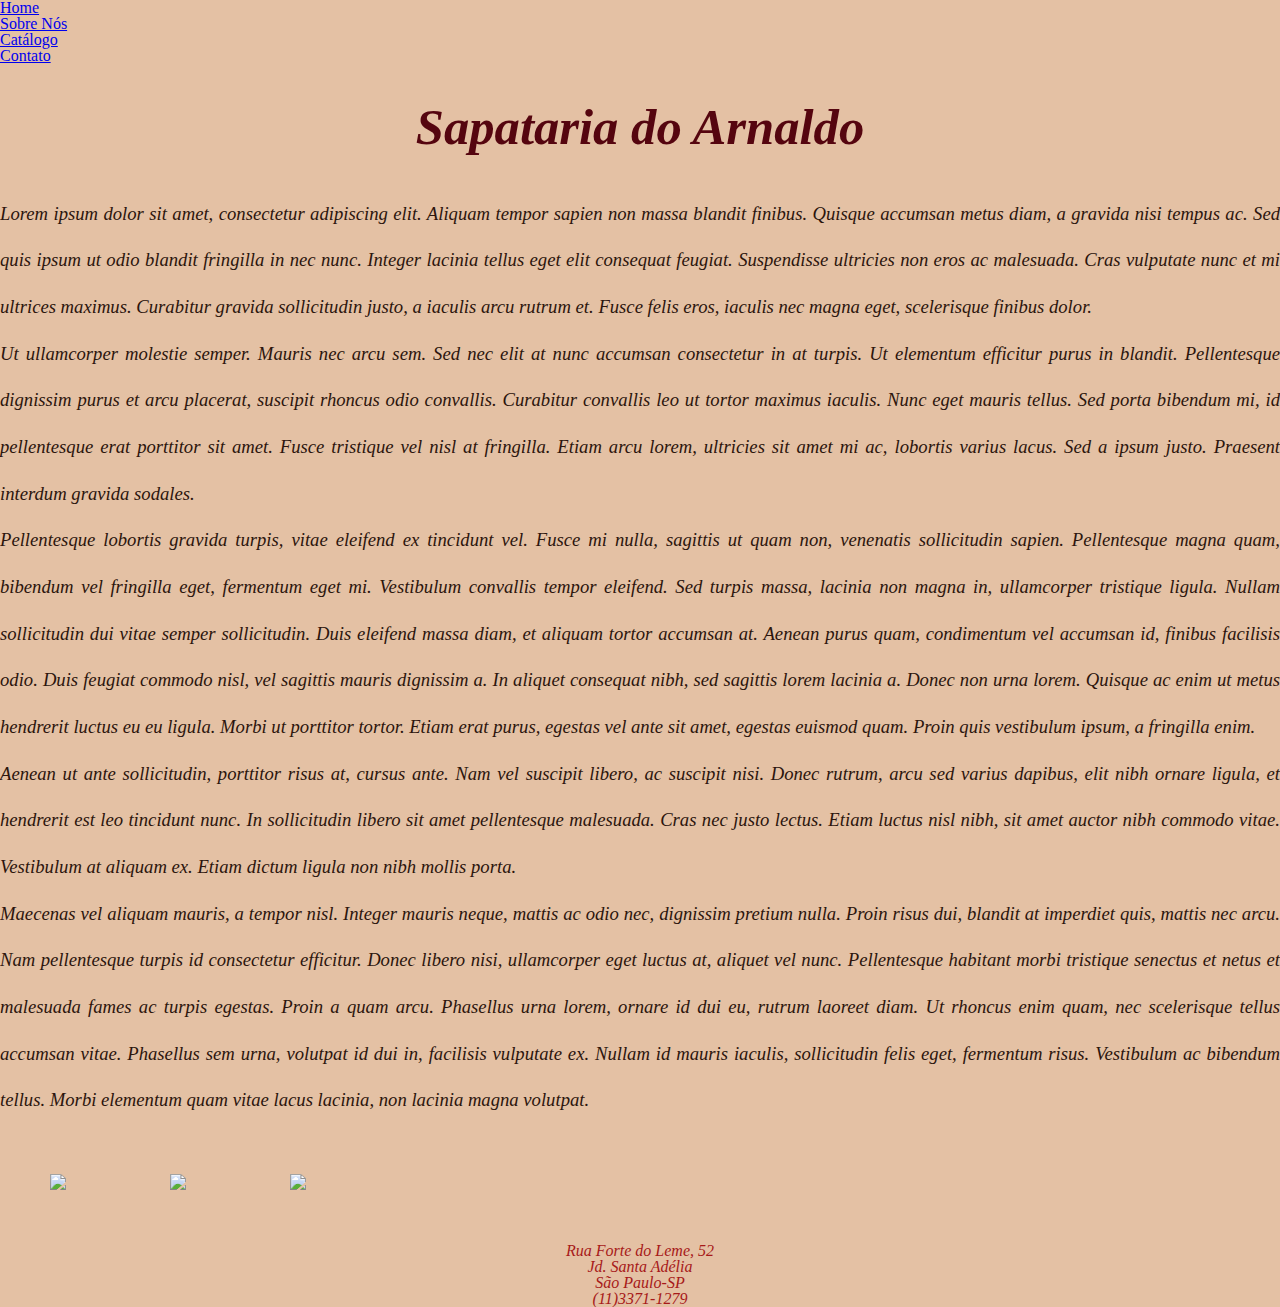
==== index.html @ 986ecbec "alterações-catalogo" ====
<!DOCTYPE html>
<html lang="pt-br">
<head>
    <meta charset="UTF-8">
    <meta http-equiv="X-UA-Compatible" content="IE=edge">
    <meta name="viewport" content="width=device-width, initial-scale=1.0">
    <title>Sapataria do Arnaldo</title>
    <link rel="stylesheet" href="reset.css">
    <link rel="stylesheet" href="style.css">
</head>
<body>
    <nav>
        <ul>
            <li><a href="index.html">Home</a></li>
            <li><a href="sobre.html">Sobre Nós</a></li>
            <li><a href="catalogo.html">Catálogo</a></li>
            <li><a href="contato.html">Contato</a></li>
        </ul>
    </nav>
    <article>
        
        <h1 class="titulo-pagina">Sapataria do Arnaldo</h1>

    <p class="corpo-artigo">Lorem ipsum dolor sit amet, consectetur adipiscing elit. Aliquam tempor sapien non massa blandit finibus. Quisque accumsan metus diam, a gravida nisi tempus ac. Sed quis ipsum ut odio blandit fringilla in nec nunc. Integer lacinia tellus eget elit consequat feugiat. Suspendisse ultricies non eros ac malesuada. Cras vulputate nunc et mi ultrices maximus. Curabitur gravida sollicitudin justo, a iaculis arcu rutrum et. Fusce felis eros, iaculis nec magna eget, scelerisque finibus dolor.</p>
    <p class="corpo-artigo">Ut ullamcorper molestie semper. Mauris nec arcu sem. Sed nec elit at nunc accumsan consectetur in at turpis. Ut elementum efficitur purus in blandit. Pellentesque dignissim purus et arcu placerat, suscipit rhoncus odio convallis. Curabitur convallis leo ut tortor maximus iaculis. Nunc eget mauris tellus. Sed porta bibendum mi, id pellentesque erat porttitor sit amet. Fusce tristique vel nisl at fringilla. Etiam arcu lorem, ultricies sit amet mi ac, lobortis varius lacus. Sed a ipsum justo. Praesent interdum gravida sodales.</p>
    <p class="corpo-artigo">Pellentesque lobortis gravida turpis, vitae eleifend ex tincidunt vel. Fusce mi nulla, sagittis ut quam non, venenatis sollicitudin sapien. Pellentesque magna quam, bibendum vel fringilla eget, fermentum eget mi. Vestibulum convallis tempor eleifend. Sed turpis massa, lacinia non magna in, ullamcorper tristique ligula. Nullam sollicitudin dui vitae semper sollicitudin. Duis eleifend massa diam, et aliquam tortor accumsan at. Aenean purus quam, condimentum vel accumsan id, finibus facilisis odio. Duis feugiat commodo nisl, vel sagittis mauris dignissim a. In aliquet consequat nibh, sed sagittis lorem lacinia a. Donec non urna lorem. Quisque ac enim ut metus hendrerit luctus eu eu ligula. Morbi ut porttitor tortor. Etiam erat purus, egestas vel ante sit amet, egestas euismod quam. Proin quis vestibulum ipsum, a fringilla enim.</p>
    <p class="corpo-artigo"> Aenean ut ante sollicitudin, porttitor risus at, cursus ante. Nam vel suscipit libero, ac suscipit nisi. Donec rutrum, arcu sed varius dapibus, elit nibh ornare ligula, et hendrerit est leo tincidunt nunc. In sollicitudin libero sit amet pellentesque malesuada. Cras nec justo lectus. Etiam luctus nisl nibh, sit amet auctor nibh commodo vitae. Vestibulum at aliquam ex. Etiam dictum ligula non nibh mollis porta.</p>
    <p class="corpo-artigo">Maecenas vel aliquam mauris, a tempor nisl. Integer mauris neque, mattis ac odio nec, dignissim pretium nulla. Proin risus dui, blandit at imperdiet quis, mattis nec arcu. Nam pellentesque turpis id consectetur efficitur. Donec libero nisi, ullamcorper eget luctus at, aliquet vel nunc. Pellentesque habitant morbi tristique senectus et netus et malesuada fames ac turpis egestas. Proin a quam arcu. Phasellus urna lorem, ornare id dui eu, rutrum laoreet diam. Ut rhoncus enim quam, nec scelerisque tellus accumsan vitae. Phasellus sem urna, volutpat id dui in, facilisis vulputate ex. Nullam id mauris iaculis, sollicitudin felis eget, fermentum risus. Vestibulum ac bibendum tellus. Morbi elementum quam vitae lacus lacinia, non lacinia magna volutpat.</p>

    <img class="imagem-produto"src="https://i0.wp.com/www.vozdoplanalto.com.br/wp-content/uploads/2016/10/bolsa.jpg?fit=500%2C334&ssl=1">
    <img class="imagem-produto"src="https://vivariomarrecife.com.br/wp-content/uploads/2021/04/2-10.png">
    <img class="imagem-produto"src="https://encrypted-tbn0.gstatic.com/images?q=tbn:ANd9GcQUDZIUDouEfXvDM8JAQj4WjX6OkJN0FP5HhA&usqp=CAU">
    </article>


    <footer>
        <address class="endereco">
            <p> Rua Forte do Leme, 52</p>
            <p> Jd. Santa Adélia</p>
            <p>São Paulo-SP</p>
            <p> (11)3371-1279</p>
        </address>

    </footer>
    
    
</body>
</html>
---- style.css ----
body{
    background-color: #e4c1a4;
}

.titulo-pagina{
    color: rgb(85, 5, 15);
    font-size: 38pt;
    font-weight: bolder;
    font-style: italic;
    text-align: center;
    line-height: 2.5;
}
.subtitulo-pagina{
    color: rgb(85, 5, 15);
    font-size: 34pt;
    font-weight: bolder;
    font-style: normal;
    text-align: justify;
    line-height: 2.5;

}
.corpo-artigo{
    color: rgb(44, 21, 13);
    font-style: oblique;
    font-size: 14pt;
    text-align: justify;
    line-height: 2.5;
}
.endereco{
    color: rgb(167, 25, 25);
   text-align: center;
   font-style: italic;

}
.imagem-produto{
    width: 100;
    height: auto;
    padding: 50px;
}
.banner-header{
    width: 100%;
    height: 200px;
    object-fit: cover;
    object-position: 0 75%;
}

.produtos-sapatos img{
    width: 20%;
    height: 300px;
   
}

.produtos-bolsas img{
    width: 20%;
    height: 300px;
}

.produtos-sapatos h1{
color:rgb(48, 23, 5);
text-align: justify;
font-size: 28pt;
line-height: 1.5;
background-color: rgb(155, 51, 13);
font-weight: bolder;

}
.produtos-bolsas h1{
color: rgb(48, 23, 5);
text-align: justify;
font-size: 28pt;
line-height: 1.5;
background-color: rgb(155, 51, 13);
font-weight: bolder;

}
.menu-navegacao ul{
    display: flex;
    justify-content: start;
}
.menu-navegacao li {
padding: 20px;
}
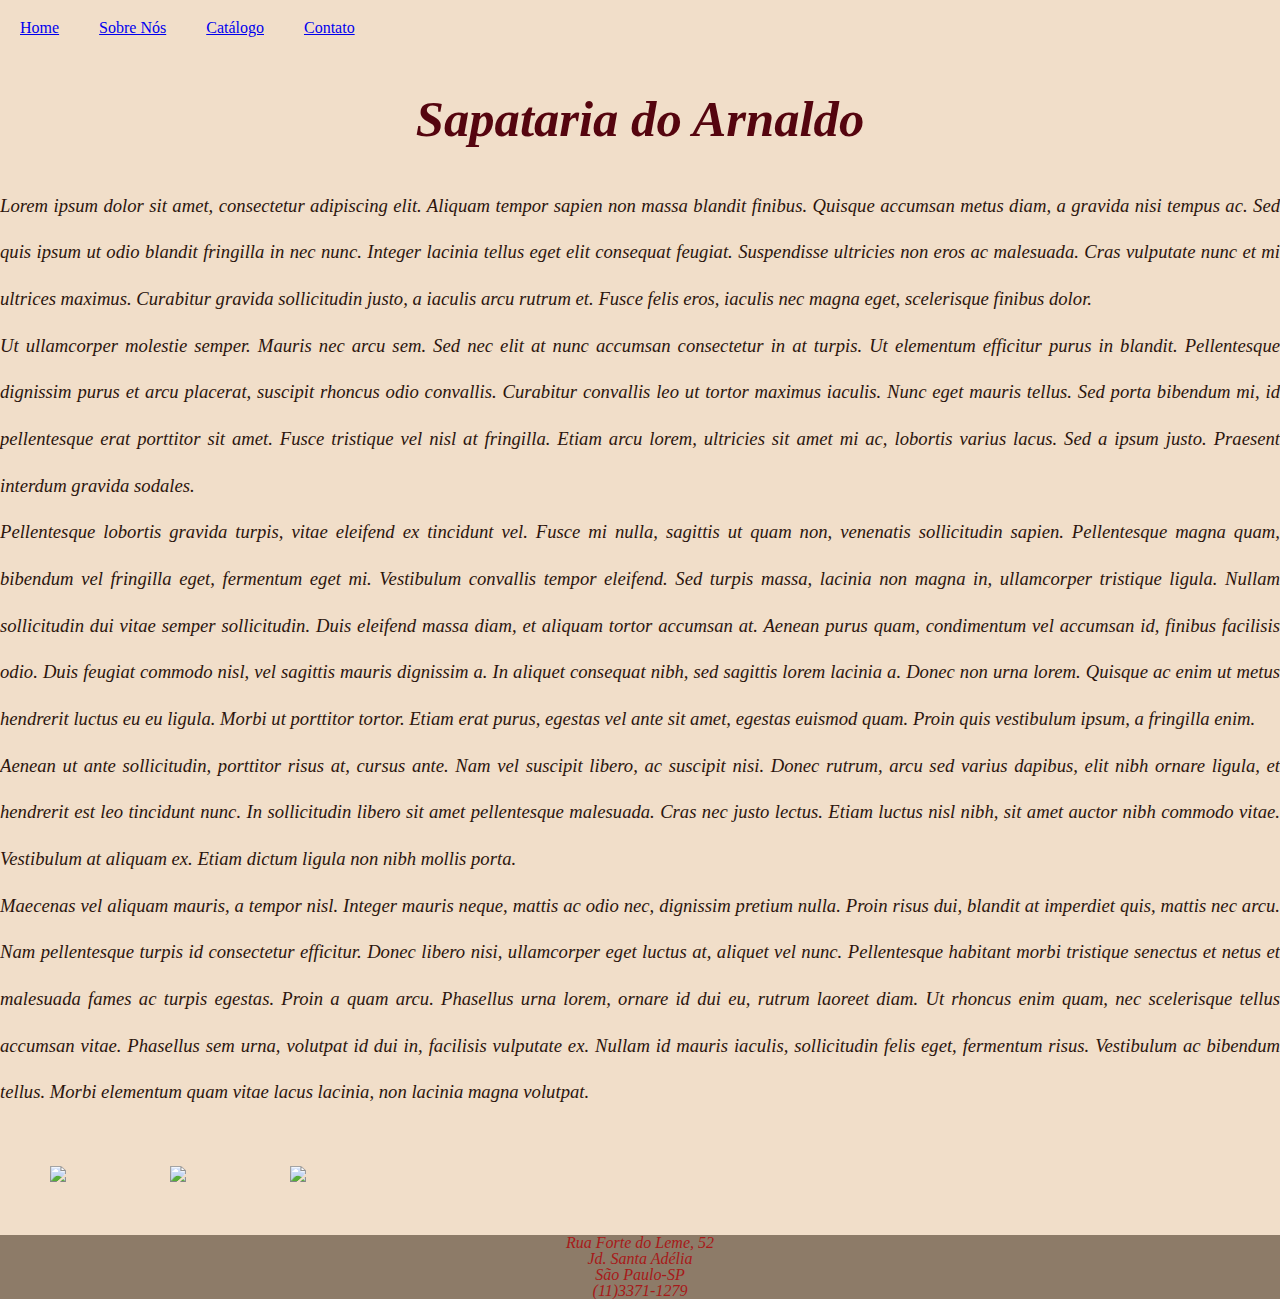
==== commit 7a8d3271: "alteração de cores nas páginas." ====
--- a/index.html
+++ b/index.html
@@ -4,17 +4,21 @@
     <meta charset="UTF-8">
     <meta http-equiv="X-UA-Compatible" content="IE=edge">
     <meta name="viewport" content="width=device-width, initial-scale=1.0">
+    <meta name="description" content="A Sapataria do Arnaldo é referência no mercado em conserto de bolsas, sapatos e artigos em couro legítimo, além de proporcionar aos clientes um atendimento personalizado.">
+    <meta name="author" content="Mayara Procopio">
     <title>Sapataria do Arnaldo</title>
-    <link rel="stylesheet" href="reset.css">
-    <link rel="stylesheet" href="style.css">
+    <link rel="stylesheet" href="css/reset.css">
+    <link rel="stylesheet" href="css/style.css">
 </head>
 <body>
-    <nav>
+    <nav class="menu-navegacao">
         <ul>
             <li><a href="index.html">Home</a></li>
             <li><a href="sobre.html">Sobre Nós</a></li>
             <li><a href="catalogo.html">Catálogo</a></li>
             <li><a href="contato.html">Contato</a></li>
+
+            
         </ul>
     </nav>
     <article>
@@ -33,7 +37,7 @@
     </article>
 
 
-    <footer>
+    <footer class="rodape">
         <address class="endereco">
             <p> Rua Forte do Leme, 52</p>
             <p> Jd. Santa Adélia</p>
--- a/css/style.css
+++ b/css/style.css
@@ -0,0 +1,91 @@
+body{
+    background-color: #F1DEC9;
+}
+
+.titulo-pagina{
+    color: rgb(85, 5, 15);
+    font-size: 38pt;
+    font-weight: bolder;
+    font-style: italic;
+    text-align: center;
+    line-height: 2.5;
+}
+.subtitulo-pagina{
+    color: rgb(85, 5, 15);
+    font-size: 34pt;
+    font-weight: bolder;
+    font-style: normal;
+    text-align: justify;
+    line-height: 2.5;
+
+}
+.corpo-artigo{
+    color: rgb(44, 21, 13);
+    font-style: oblique;
+    font-size: 14pt;
+    text-align: justify;
+    line-height: 2.5;
+}
+.endereco{
+    color: rgb(167, 25, 25);
+   text-align: center;
+   font-style: italic;
+
+}
+.imagem-produto{
+    width: 100;
+    height: auto;
+    padding: 50px;
+}
+.banner-header{
+    width: 100%;
+    height: 200px;
+    object-fit: cover;
+    object-position: 0 75%;
+}
+
+/*produtos*/
+.produtos-sapatos img{
+    width: 20%;
+    height: 300px;
+  
+}
+
+.produtos-bolsas img{
+    width: 20%;
+    height: 300px;
+}
+
+.produtos-sapatos h1{
+color:rgb(48, 23, 5);
+text-align: justify;
+font-size: 28pt;
+line-height: 1.5;
+background-color: #C8B6A6;
+font-weight: bolder;
+
+}
+.produtos-bolsas h1{
+color: rgb(48, 23, 5);
+text-align: justify;
+font-size: 28pt;
+line-height: 1.5;
+background-color: #C8B6A6;
+font-weight: bolder;
+
+}
+
+
+/*menu de navegação*/
+.menu-navegacao ul{
+    display: flex;
+    justify-content: start;
+}
+.menu-navegacao li {
+padding: 20px;
+}
+
+/*rodapé*/
+.rodape{
+    background-color: #8D7B68;
+}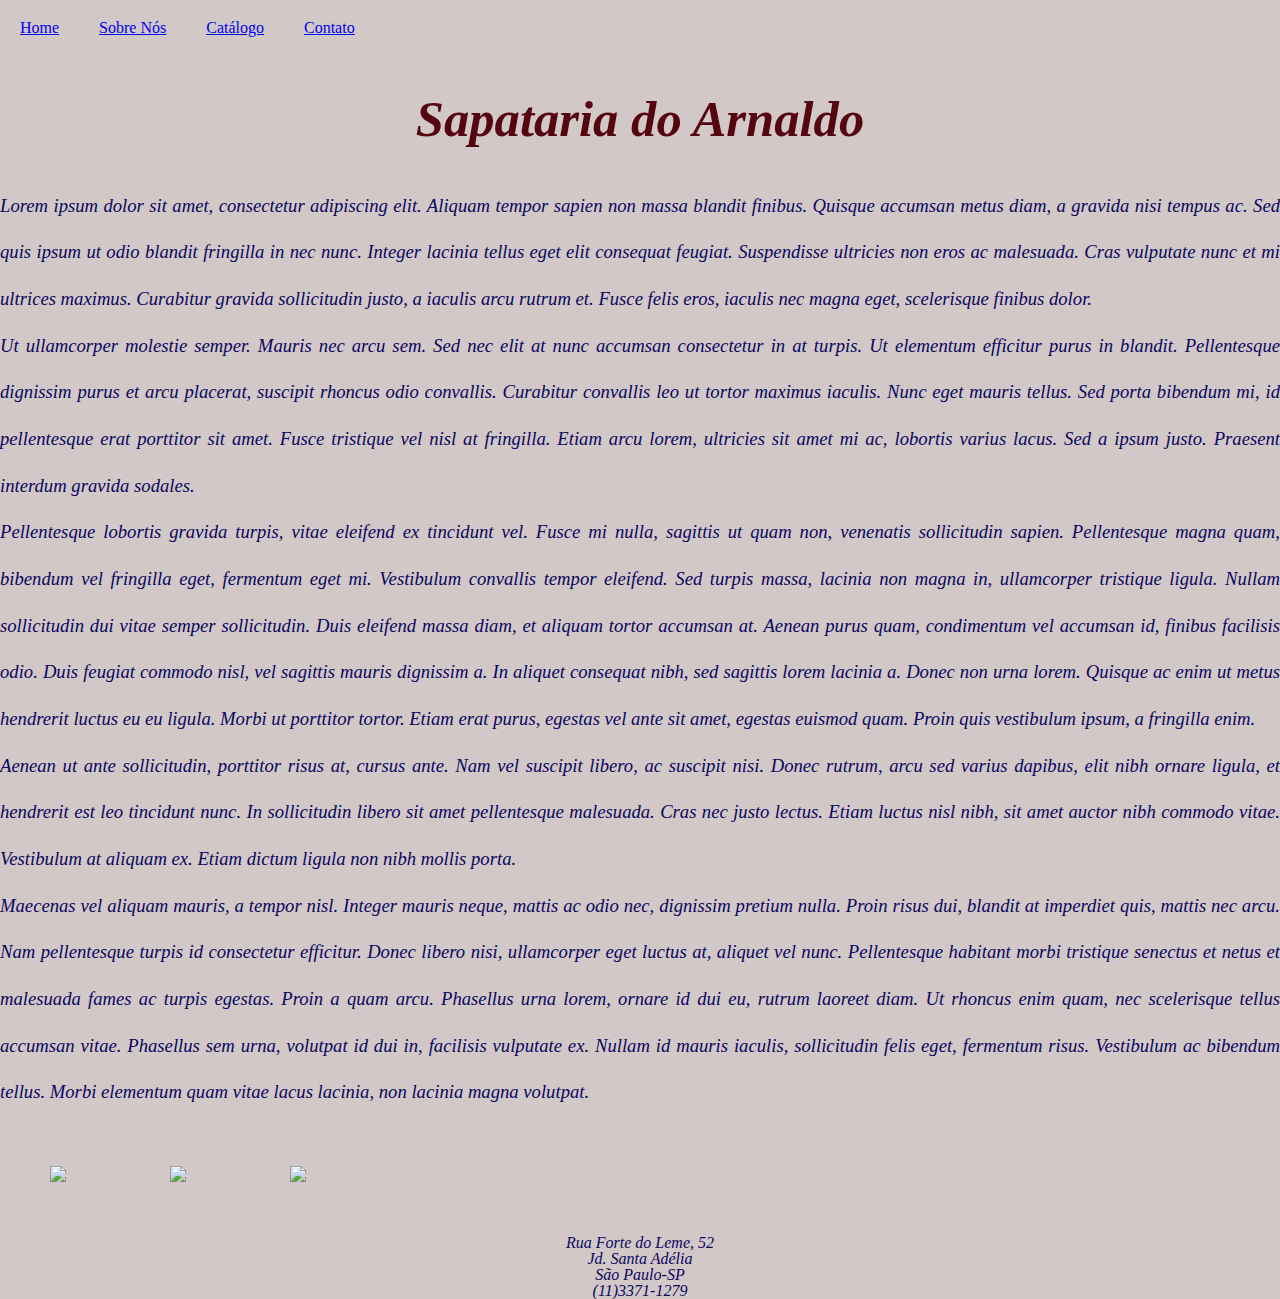
==== commit fde273f1: "alteração variaveis color" ====
--- a/index.html
+++ b/index.html
@@ -7,11 +7,11 @@
     <meta name="description" content="A Sapataria do Arnaldo é referência no mercado em conserto de bolsas, sapatos e artigos em couro legítimo, além de proporcionar aos clientes um atendimento personalizado.">
     <meta name="author" content="Mayara Procopio">
     <title>Sapataria do Arnaldo</title>
-    <link rel="stylesheet" href="css/reset.css">
-    <link rel="stylesheet" href="css/style.css">
+    <link rel="stylesheet" href="./css/reset.css">
+    <link rel="stylesheet" href="./css/style.css">
 </head>
 <body>
-    <nav class="menu-navegacao">
+    <nav class="navber">
         <ul>
             <li><a href="index.html">Home</a></li>
             <li><a href="sobre.html">Sobre Nós</a></li>
@@ -23,22 +23,22 @@
     </nav>
     <article>
         
-        <h1 class="titulo-pagina">Sapataria do Arnaldo</h1>
+        <h1 class="title-page">Sapataria do Arnaldo</h1>
 
-    <p class="corpo-artigo">Lorem ipsum dolor sit amet, consectetur adipiscing elit. Aliquam tempor sapien non massa blandit finibus. Quisque accumsan metus diam, a gravida nisi tempus ac. Sed quis ipsum ut odio blandit fringilla in nec nunc. Integer lacinia tellus eget elit consequat feugiat. Suspendisse ultricies non eros ac malesuada. Cras vulputate nunc et mi ultrices maximus. Curabitur gravida sollicitudin justo, a iaculis arcu rutrum et. Fusce felis eros, iaculis nec magna eget, scelerisque finibus dolor.</p>
-    <p class="corpo-artigo">Ut ullamcorper molestie semper. Mauris nec arcu sem. Sed nec elit at nunc accumsan consectetur in at turpis. Ut elementum efficitur purus in blandit. Pellentesque dignissim purus et arcu placerat, suscipit rhoncus odio convallis. Curabitur convallis leo ut tortor maximus iaculis. Nunc eget mauris tellus. Sed porta bibendum mi, id pellentesque erat porttitor sit amet. Fusce tristique vel nisl at fringilla. Etiam arcu lorem, ultricies sit amet mi ac, lobortis varius lacus. Sed a ipsum justo. Praesent interdum gravida sodales.</p>
-    <p class="corpo-artigo">Pellentesque lobortis gravida turpis, vitae eleifend ex tincidunt vel. Fusce mi nulla, sagittis ut quam non, venenatis sollicitudin sapien. Pellentesque magna quam, bibendum vel fringilla eget, fermentum eget mi. Vestibulum convallis tempor eleifend. Sed turpis massa, lacinia non magna in, ullamcorper tristique ligula. Nullam sollicitudin dui vitae semper sollicitudin. Duis eleifend massa diam, et aliquam tortor accumsan at. Aenean purus quam, condimentum vel accumsan id, finibus facilisis odio. Duis feugiat commodo nisl, vel sagittis mauris dignissim a. In aliquet consequat nibh, sed sagittis lorem lacinia a. Donec non urna lorem. Quisque ac enim ut metus hendrerit luctus eu eu ligula. Morbi ut porttitor tortor. Etiam erat purus, egestas vel ante sit amet, egestas euismod quam. Proin quis vestibulum ipsum, a fringilla enim.</p>
-    <p class="corpo-artigo"> Aenean ut ante sollicitudin, porttitor risus at, cursus ante. Nam vel suscipit libero, ac suscipit nisi. Donec rutrum, arcu sed varius dapibus, elit nibh ornare ligula, et hendrerit est leo tincidunt nunc. In sollicitudin libero sit amet pellentesque malesuada. Cras nec justo lectus. Etiam luctus nisl nibh, sit amet auctor nibh commodo vitae. Vestibulum at aliquam ex. Etiam dictum ligula non nibh mollis porta.</p>
-    <p class="corpo-artigo">Maecenas vel aliquam mauris, a tempor nisl. Integer mauris neque, mattis ac odio nec, dignissim pretium nulla. Proin risus dui, blandit at imperdiet quis, mattis nec arcu. Nam pellentesque turpis id consectetur efficitur. Donec libero nisi, ullamcorper eget luctus at, aliquet vel nunc. Pellentesque habitant morbi tristique senectus et netus et malesuada fames ac turpis egestas. Proin a quam arcu. Phasellus urna lorem, ornare id dui eu, rutrum laoreet diam. Ut rhoncus enim quam, nec scelerisque tellus accumsan vitae. Phasellus sem urna, volutpat id dui in, facilisis vulputate ex. Nullam id mauris iaculis, sollicitudin felis eget, fermentum risus. Vestibulum ac bibendum tellus. Morbi elementum quam vitae lacus lacinia, non lacinia magna volutpat.</p>
+    <p class="body-article">Lorem ipsum dolor sit amet, consectetur adipiscing elit. Aliquam tempor sapien non massa blandit finibus. Quisque accumsan metus diam, a gravida nisi tempus ac. Sed quis ipsum ut odio blandit fringilla in nec nunc. Integer lacinia tellus eget elit consequat feugiat. Suspendisse ultricies non eros ac malesuada. Cras vulputate nunc et mi ultrices maximus. Curabitur gravida sollicitudin justo, a iaculis arcu rutrum et. Fusce felis eros, iaculis nec magna eget, scelerisque finibus dolor.</p>
+    <p class="body-article">Ut ullamcorper molestie semper. Mauris nec arcu sem. Sed nec elit at nunc accumsan consectetur in at turpis. Ut elementum efficitur purus in blandit. Pellentesque dignissim purus et arcu placerat, suscipit rhoncus odio convallis. Curabitur convallis leo ut tortor maximus iaculis. Nunc eget mauris tellus. Sed porta bibendum mi, id pellentesque erat porttitor sit amet. Fusce tristique vel nisl at fringilla. Etiam arcu lorem, ultricies sit amet mi ac, lobortis varius lacus. Sed a ipsum justo. Praesent interdum gravida sodales.</p>
+    <p class="body-article">Pellentesque lobortis gravida turpis, vitae eleifend ex tincidunt vel. Fusce mi nulla, sagittis ut quam non, venenatis sollicitudin sapien. Pellentesque magna quam, bibendum vel fringilla eget, fermentum eget mi. Vestibulum convallis tempor eleifend. Sed turpis massa, lacinia non magna in, ullamcorper tristique ligula. Nullam sollicitudin dui vitae semper sollicitudin. Duis eleifend massa diam, et aliquam tortor accumsan at. Aenean purus quam, condimentum vel accumsan id, finibus facilisis odio. Duis feugiat commodo nisl, vel sagittis mauris dignissim a. In aliquet consequat nibh, sed sagittis lorem lacinia a. Donec non urna lorem. Quisque ac enim ut metus hendrerit luctus eu eu ligula. Morbi ut porttitor tortor. Etiam erat purus, egestas vel ante sit amet, egestas euismod quam. Proin quis vestibulum ipsum, a fringilla enim.</p>
+    <p class="body-article"> Aenean ut ante sollicitudin, porttitor risus at, cursus ante. Nam vel suscipit libero, ac suscipit nisi. Donec rutrum, arcu sed varius dapibus, elit nibh ornare ligula, et hendrerit est leo tincidunt nunc. In sollicitudin libero sit amet pellentesque malesuada. Cras nec justo lectus. Etiam luctus nisl nibh, sit amet auctor nibh commodo vitae. Vestibulum at aliquam ex. Etiam dictum ligula non nibh mollis porta.</p>
+    <p class="body-article">Maecenas vel aliquam mauris, a tempor nisl. Integer mauris neque, mattis ac odio nec, dignissim pretium nulla. Proin risus dui, blandit at imperdiet quis, mattis nec arcu. Nam pellentesque turpis id consectetur efficitur. Donec libero nisi, ullamcorper eget luctus at, aliquet vel nunc. Pellentesque habitant morbi tristique senectus et netus et malesuada fames ac turpis egestas. Proin a quam arcu. Phasellus urna lorem, ornare id dui eu, rutrum laoreet diam. Ut rhoncus enim quam, nec scelerisque tellus accumsan vitae. Phasellus sem urna, volutpat id dui in, facilisis vulputate ex. Nullam id mauris iaculis, sollicitudin felis eget, fermentum risus. Vestibulum ac bibendum tellus. Morbi elementum quam vitae lacus lacinia, non lacinia magna volutpat.</p>
 
-    <img class="imagem-produto"src="https://i0.wp.com/www.vozdoplanalto.com.br/wp-content/uploads/2016/10/bolsa.jpg?fit=500%2C334&ssl=1">
-    <img class="imagem-produto"src="https://vivariomarrecife.com.br/wp-content/uploads/2021/04/2-10.png">
-    <img class="imagem-produto"src="https://encrypted-tbn0.gstatic.com/images?q=tbn:ANd9GcQUDZIUDouEfXvDM8JAQj4WjX6OkJN0FP5HhA&usqp=CAU">
+    <img class="image-product"src="https://i0.wp.com/www.vozdoplanalto.com.br/wp-content/uploads/2016/10/bolsa.jpg?fit=500%2C334&ssl=1">
+    <img class="image-product"src="https://vivariomarrecife.com.br/wp-content/uploads/2021/04/2-10.png">
+    <img class="image-product"src="https://encrypted-tbn0.gstatic.com/images?q=tbn:ANd9GcQUDZIUDouEfXvDM8JAQj4WjX6OkJN0FP5HhA&usqp=CAU">
     </article>
 
 
-    <footer class="rodape">
-        <address class="endereco">
+    <footer class="footer">
+        <address class="address">
             <p> Rua Forte do Leme, 52</p>
             <p> Jd. Santa Adélia</p>
             <p>São Paulo-SP</p>
--- a/css/style.css
+++ b/css/style.css
@@ -1,8 +1,15 @@
-body{
-    background-color: #F1DEC9;
+ 
+:root{
+    --color-principal: #A3816A;
+    --cor-text:#0A065D;
 }
 
-.titulo-pagina{
+
+body{
+    background-color: #D2C8C8;
+}
+
+.title-page{
     color: rgb(85, 5, 15);
     font-size: 38pt;
     font-weight: bolder;
@@ -10,29 +17,30 @@
     text-align: center;
     line-height: 2.5;
 }
-.subtitulo-pagina{
+.subtitle-page{
     color: rgb(85, 5, 15);
     font-size: 34pt;
     font-weight: bolder;
     font-style: normal;
     text-align: justify;
     line-height: 2.5;
+    
 
 }
-.corpo-artigo{
-    color: rgb(44, 21, 13);
+.body-article{
+    color: var(--cor-text);
     font-style: oblique;
     font-size: 14pt;
     text-align: justify;
     line-height: 2.5;
 }
-.endereco{
-    color: rgb(167, 25, 25);
+.address{
+   color:var(--cor-text);
    text-align: center;
    font-style: italic;
 
 }
-.imagem-produto{
+.image-product{
     width: 100;
     height: auto;
     padding: 50px;
@@ -45,47 +53,48 @@
 }
 
 /*produtos*/
-.produtos-sapatos img{
+.product-shoes img{
     width: 20%;
     height: 300px;
   
 }
 
-.produtos-bolsas img{
+.product-bags img{
     width: 20%;
     height: 300px;
 }
 
-.produtos-sapatos h1{
-color:rgb(48, 23, 5);
+.product-shoes h1{
+
 text-align: justify;
 font-size: 28pt;
 line-height: 1.5;
-background-color: #C8B6A6;
+color:var(--color-principal);
 font-weight: bolder;
 
+
 }
-.produtos-bolsas h1{
-color: rgb(48, 23, 5);
+.product-bags h1{
+
 text-align: justify;
 font-size: 28pt;
 line-height: 1.5;
-background-color: #C8B6A6;
+color:var(--color-principal);
 font-weight: bolder;
 
 }
 
 
 /*menu de navegação*/
-.menu-navegacao ul{
+.navber ul{
     display: flex;
     justify-content: start;
 }
-.menu-navegacao li {
+.navber li {
 padding: 20px;
 }
 
 /*rodapé*/
-.rodape{
-    background-color: #8D7B68;
+.footer{
+   color: var(--cor-text);
 }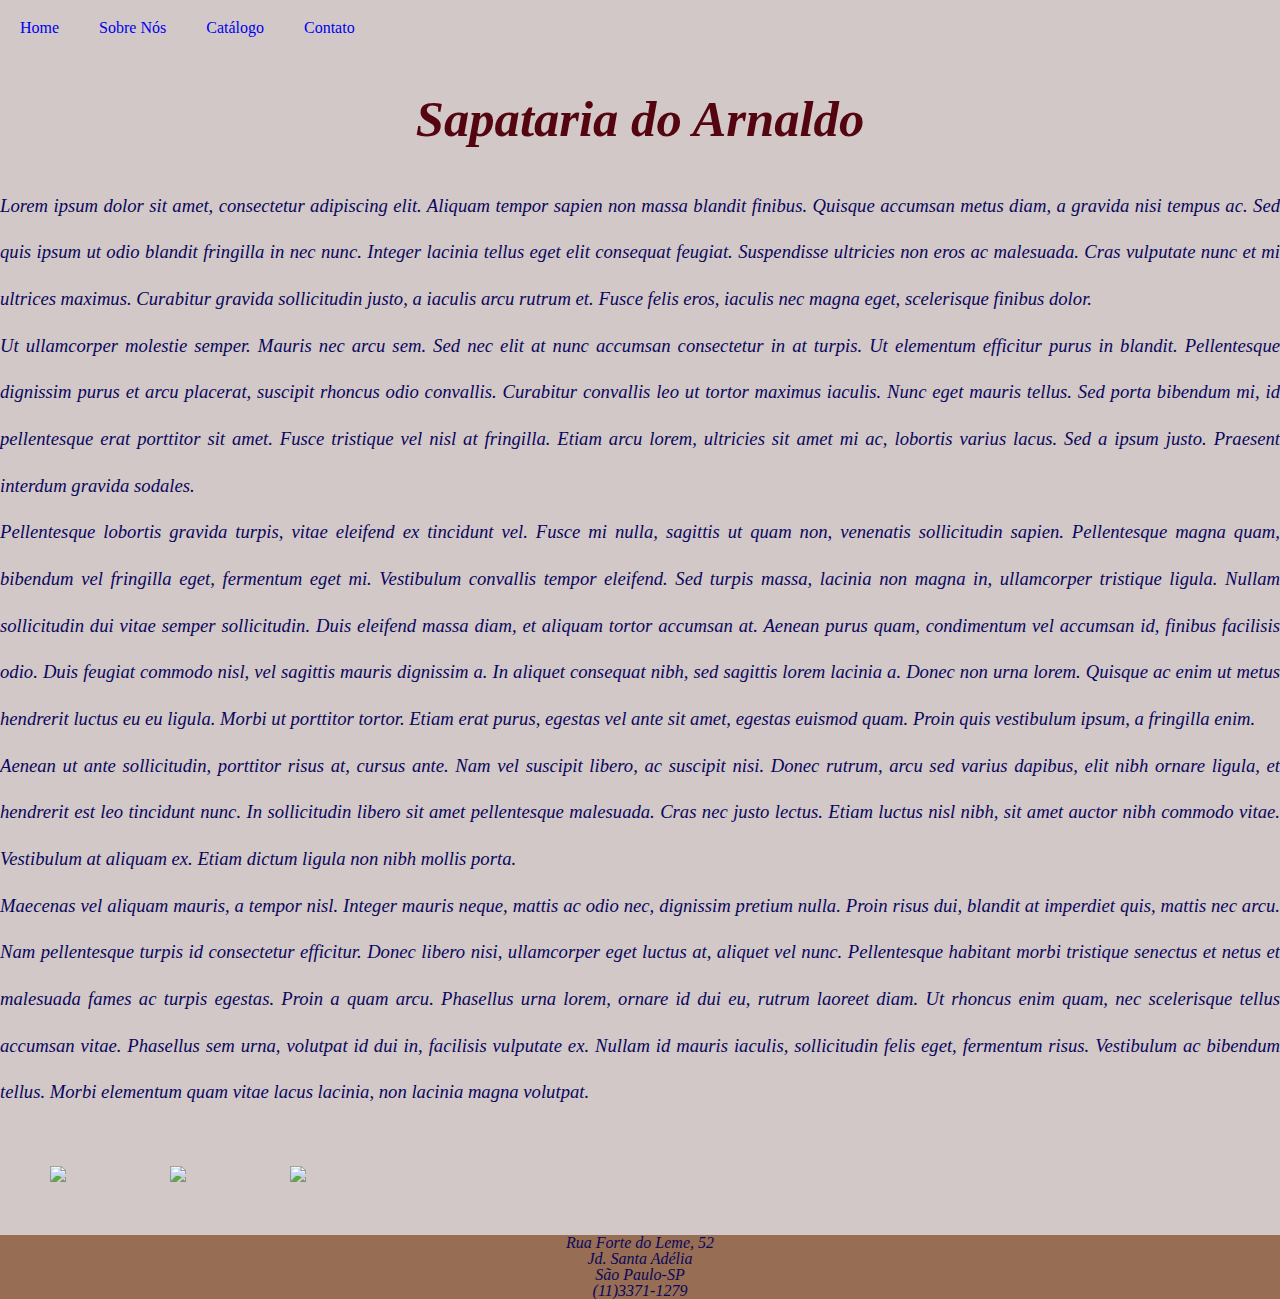
==== commit 2582783d: "criação de formulário do catálogo" ====
--- a/index.html
+++ b/index.html
@@ -11,7 +11,7 @@
     <link rel="stylesheet" href="./css/style.css">
 </head>
 <body>
-    <nav class="navber">
+    <nav class="navbar">
         <ul>
             <li><a href="index.html">Home</a></li>
             <li><a href="sobre.html">Sobre Nós</a></li>
@@ -23,7 +23,7 @@
     </nav>
     <article>
         
-        <h1 class="title-page">Sapataria do Arnaldo</h1>
+        <h1 class="page-title">Sapataria do Arnaldo</h1>
 
     <p class="body-article">Lorem ipsum dolor sit amet, consectetur adipiscing elit. Aliquam tempor sapien non massa blandit finibus. Quisque accumsan metus diam, a gravida nisi tempus ac. Sed quis ipsum ut odio blandit fringilla in nec nunc. Integer lacinia tellus eget elit consequat feugiat. Suspendisse ultricies non eros ac malesuada. Cras vulputate nunc et mi ultrices maximus. Curabitur gravida sollicitudin justo, a iaculis arcu rutrum et. Fusce felis eros, iaculis nec magna eget, scelerisque finibus dolor.</p>
     <p class="body-article">Ut ullamcorper molestie semper. Mauris nec arcu sem. Sed nec elit at nunc accumsan consectetur in at turpis. Ut elementum efficitur purus in blandit. Pellentesque dignissim purus et arcu placerat, suscipit rhoncus odio convallis. Curabitur convallis leo ut tortor maximus iaculis. Nunc eget mauris tellus. Sed porta bibendum mi, id pellentesque erat porttitor sit amet. Fusce tristique vel nisl at fringilla. Etiam arcu lorem, ultricies sit amet mi ac, lobortis varius lacus. Sed a ipsum justo. Praesent interdum gravida sodales.</p>
--- a/css/style.css
+++ b/css/style.css
@@ -1,4 +1,6 @@
- 
+
+@import url('https://fonts.googleapis.com/css2?family=IBM+Plex+Sans+Condensed:ital,wght@0,300;0,400;0,600;0,700;1,700&display=swap');
+
 :root{
     --color-principal: #A3816A;
     --cor-text:#0A065D;
@@ -7,9 +9,10 @@
 
 body{
     background-color: #D2C8C8;
+    font-family: Condensed, Georgia, 'Times New Roman', Times, serif; 
 }
 
-.title-page{
+.page-title{
     color: rgb(85, 5, 15);
     font-size: 38pt;
     font-weight: bolder;
@@ -17,7 +20,7 @@
     text-align: center;
     line-height: 2.5;
 }
-.subtitle-page{
+.page-subtitle{
     color: rgb(85, 5, 15);
     font-size: 34pt;
     font-weight: bolder;
@@ -71,7 +74,8 @@
 line-height: 1.5;
 color:var(--color-principal);
 font-weight: bolder;
-
+border: 3px #A3816A;
+background-color: #976e53;
 
 }
 .product-bags h1{
@@ -81,20 +85,46 @@
 line-height: 1.5;
 color:var(--color-principal);
 font-weight: bolder;
+border: 3px #A3816A;
+border: 3px #A3816A;
+background-color: #976e53;
 
 }
 
 
 /*menu de navegação*/
-.navber ul{
+.navbar ul{
     display: flex;
     justify-content: start;
 }
-.navber li {
+.navbar li {
 padding: 20px;
+
+}
+.navbar a {
+    text-decoration: none;
+}
+
+
+/*pagina de contato*/
+
+.conteiner{
+    display: flex;
+    justify-content: space-between;
+}
+
+.conteiner > aside >img{
+    width: 200px;
+}
+.conteiner h3{
+    font-size: 14pt;
+    font-weight: 600;
+
 }
 
 /*rodapé*/
 .footer{
-   color: var(--cor-text);
-}+    color: var(--cor-text);
+    border: 3px #A3816A;
+    background-color: #976e53;
+ }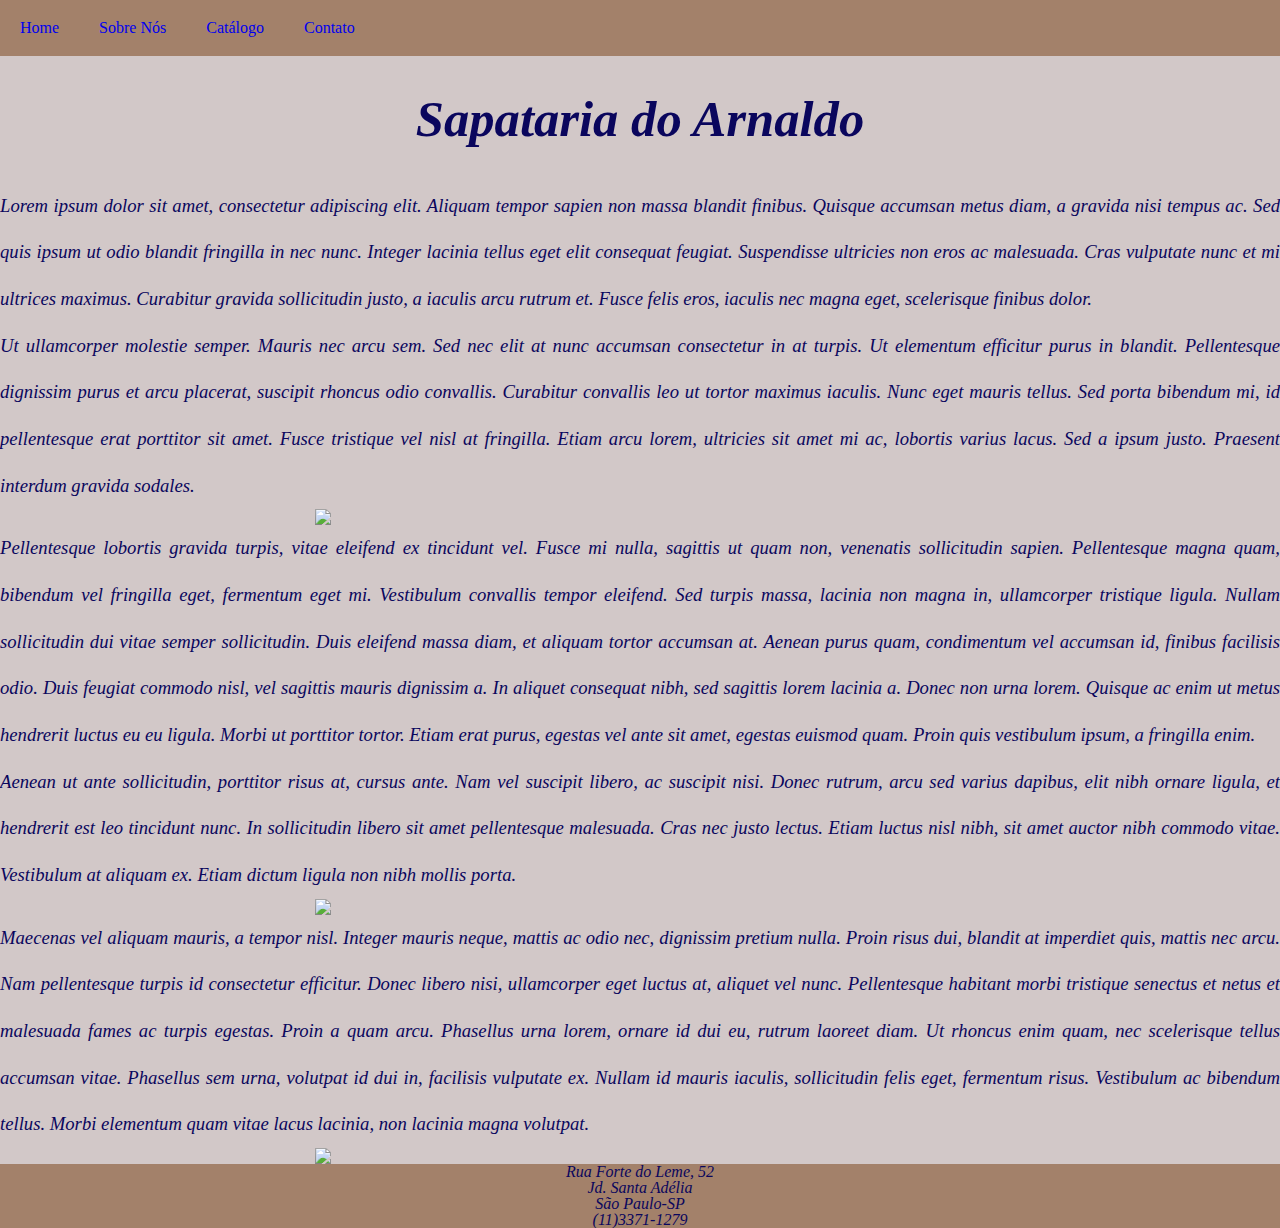
==== commit d418d77d: "alteração formulario e imagens." ====
--- a/index.html
+++ b/index.html
@@ -27,15 +27,19 @@
 
     <p class="body-article">Lorem ipsum dolor sit amet, consectetur adipiscing elit. Aliquam tempor sapien non massa blandit finibus. Quisque accumsan metus diam, a gravida nisi tempus ac. Sed quis ipsum ut odio blandit fringilla in nec nunc. Integer lacinia tellus eget elit consequat feugiat. Suspendisse ultricies non eros ac malesuada. Cras vulputate nunc et mi ultrices maximus. Curabitur gravida sollicitudin justo, a iaculis arcu rutrum et. Fusce felis eros, iaculis nec magna eget, scelerisque finibus dolor.</p>
     <p class="body-article">Ut ullamcorper molestie semper. Mauris nec arcu sem. Sed nec elit at nunc accumsan consectetur in at turpis. Ut elementum efficitur purus in blandit. Pellentesque dignissim purus et arcu placerat, suscipit rhoncus odio convallis. Curabitur convallis leo ut tortor maximus iaculis. Nunc eget mauris tellus. Sed porta bibendum mi, id pellentesque erat porttitor sit amet. Fusce tristique vel nisl at fringilla. Etiam arcu lorem, ultricies sit amet mi ac, lobortis varius lacus. Sed a ipsum justo. Praesent interdum gravida sodales.</p>
+
+    <img class="image-product"src="https://i0.wp.com/www.vozdoplanalto.com.br/wp-content/uploads/2016/10/bolsa.jpg?fit=500%2C334&ssl=1">
+
     <p class="body-article">Pellentesque lobortis gravida turpis, vitae eleifend ex tincidunt vel. Fusce mi nulla, sagittis ut quam non, venenatis sollicitudin sapien. Pellentesque magna quam, bibendum vel fringilla eget, fermentum eget mi. Vestibulum convallis tempor eleifend. Sed turpis massa, lacinia non magna in, ullamcorper tristique ligula. Nullam sollicitudin dui vitae semper sollicitudin. Duis eleifend massa diam, et aliquam tortor accumsan at. Aenean purus quam, condimentum vel accumsan id, finibus facilisis odio. Duis feugiat commodo nisl, vel sagittis mauris dignissim a. In aliquet consequat nibh, sed sagittis lorem lacinia a. Donec non urna lorem. Quisque ac enim ut metus hendrerit luctus eu eu ligula. Morbi ut porttitor tortor. Etiam erat purus, egestas vel ante sit amet, egestas euismod quam. Proin quis vestibulum ipsum, a fringilla enim.</p>
     <p class="body-article"> Aenean ut ante sollicitudin, porttitor risus at, cursus ante. Nam vel suscipit libero, ac suscipit nisi. Donec rutrum, arcu sed varius dapibus, elit nibh ornare ligula, et hendrerit est leo tincidunt nunc. In sollicitudin libero sit amet pellentesque malesuada. Cras nec justo lectus. Etiam luctus nisl nibh, sit amet auctor nibh commodo vitae. Vestibulum at aliquam ex. Etiam dictum ligula non nibh mollis porta.</p>
+
+    <img class="image-product"src="https://vivariomarrecife.com.br/wp-content/uploads/2021/04/2-10.png">
+
     <p class="body-article">Maecenas vel aliquam mauris, a tempor nisl. Integer mauris neque, mattis ac odio nec, dignissim pretium nulla. Proin risus dui, blandit at imperdiet quis, mattis nec arcu. Nam pellentesque turpis id consectetur efficitur. Donec libero nisi, ullamcorper eget luctus at, aliquet vel nunc. Pellentesque habitant morbi tristique senectus et netus et malesuada fames ac turpis egestas. Proin a quam arcu. Phasellus urna lorem, ornare id dui eu, rutrum laoreet diam. Ut rhoncus enim quam, nec scelerisque tellus accumsan vitae. Phasellus sem urna, volutpat id dui in, facilisis vulputate ex. Nullam id mauris iaculis, sollicitudin felis eget, fermentum risus. Vestibulum ac bibendum tellus. Morbi elementum quam vitae lacus lacinia, non lacinia magna volutpat.</p>
 
-    <img class="image-product"src="https://i0.wp.com/www.vozdoplanalto.com.br/wp-content/uploads/2016/10/bolsa.jpg?fit=500%2C334&ssl=1">
-    <img class="image-product"src="https://vivariomarrecife.com.br/wp-content/uploads/2021/04/2-10.png">
+    
     <img class="image-product"src="https://encrypted-tbn0.gstatic.com/images?q=tbn:ANd9GcQUDZIUDouEfXvDM8JAQj4WjX6OkJN0FP5HhA&usqp=CAU">
     </article>
-
 
     <footer class="footer">
         <address class="address">
@@ -46,7 +50,5 @@
         </address>
 
     </footer>
-    
-    
 </body>
 </html>
--- a/css/style.css
+++ b/css/style.css
@@ -13,7 +13,7 @@
 }
 
 .page-title{
-    color: rgb(85, 5, 15);
+    color: var(--cor-text);
     font-size: 38pt;
     font-weight: bolder;
     font-style: italic;
@@ -21,7 +21,7 @@
     line-height: 2.5;
 }
 .page-subtitle{
-    color: rgb(85, 5, 15);
+    color: var(--cor-text);
     font-size: 34pt;
     font-weight: bolder;
     font-style: normal;
@@ -44,22 +44,23 @@
 
 }
 .image-product{
-    width: 100;
-    height: auto;
-    padding: 50px;
+    display:block;
+    margin-left: auto;
+    margin-right: auto;
+    width: 650px;
 }
 .banner-header{
     width: 100%;
-    height: 200px;
+    height: 350px;
     object-fit: cover;
-    object-position: 0 75%;
+    object-position: 0 20%;
 }
 
 /*produtos*/
 .product-shoes img{
     width: 20%;
     height: 300px;
-  
+   
 }
 
 .product-bags img{
@@ -72,10 +73,10 @@
 text-align: justify;
 font-size: 28pt;
 line-height: 1.5;
-color:var(--color-principal);
+color:var(--cor-text);
 font-weight: bolder;
-border: 3px #A3816A;
-background-color: #976e53;
+border: 3px var(--color-principal);
+background-color: var(--color-principal);
 
 }
 .product-bags h1{
@@ -83,11 +84,10 @@
 text-align: justify;
 font-size: 28pt;
 line-height: 1.5;
-color:var(--color-principal);
+color:var(--cor-text);
 font-weight: bolder;
-border: 3px #A3816A;
-border: 3px #A3816A;
-background-color: #976e53;
+border: 3px var(--color-principal);
+background-color: var(--color-principal);
 
 }
 
@@ -96,6 +96,8 @@
 .navbar ul{
     display: flex;
     justify-content: start;
+    border: 3px var(--color-principal);
+    background-color: var(--color-principal);
 }
 .navbar li {
 padding: 20px;
@@ -122,9 +124,32 @@
 
 }
 
+/*Formulario*/
+
+label,
+button{
+    display: block;
+}
+
+.contact-form{
+    width: 60%;
+    margin: auto;
+}
+.contact-form input,
+.contact-form textarea{
+
+    width: 100%;
+   /*box-sizing: border-box;*/
+   
+}
+.contact-form select,
+.contact-form button {
+    width: calc(100% + 8px);
+}
+
 /*rodapé*/
 .footer{
     color: var(--cor-text);
-    border: 3px #A3816A;
-    background-color: #976e53;
+    border: 3px var(--color-principal);
+    background-color: var(--color-principal);
  }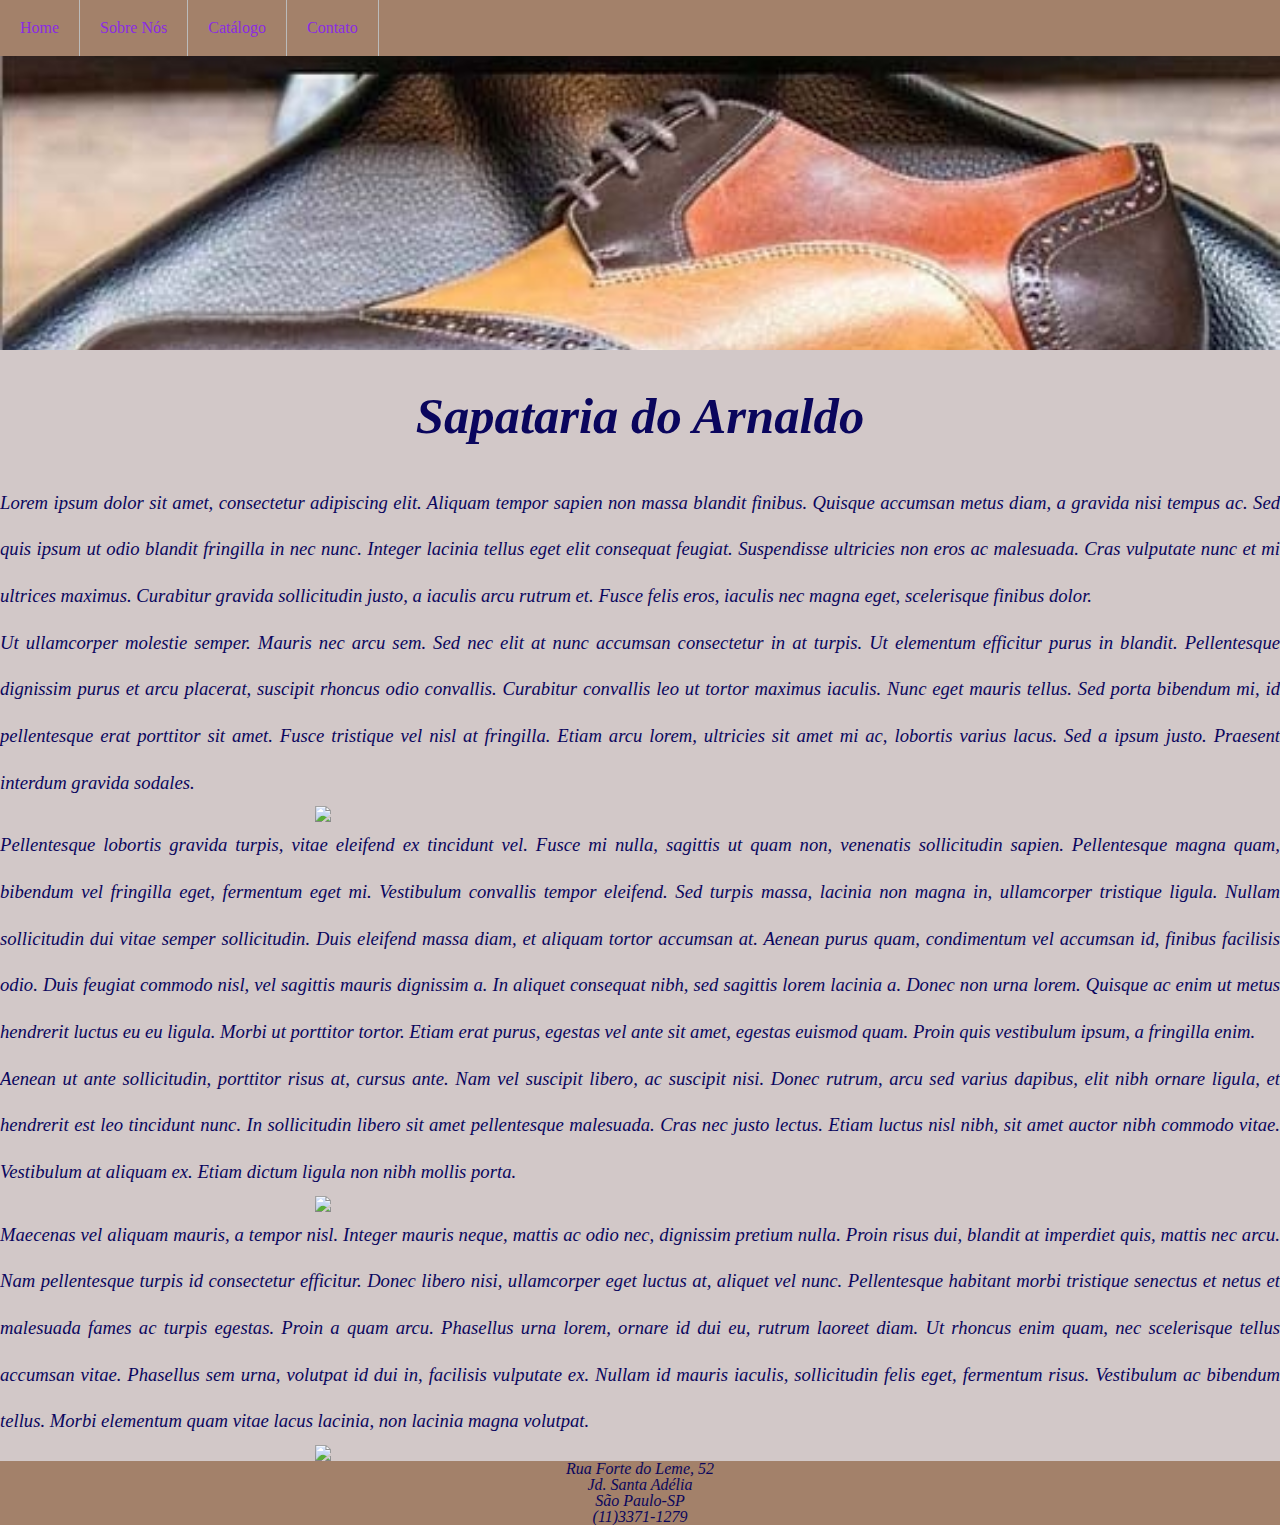
==== commit 196d73b5: "alteração estilo páginas" ====
--- a/index.html
+++ b/index.html
@@ -1,15 +1,18 @@
 <!DOCTYPE html>
 <html lang="pt-br">
+
 <head>
     <meta charset="UTF-8">
     <meta http-equiv="X-UA-Compatible" content="IE=edge">
     <meta name="viewport" content="width=device-width, initial-scale=1.0">
-    <meta name="description" content="A Sapataria do Arnaldo é referência no mercado em conserto de bolsas, sapatos e artigos em couro legítimo, além de proporcionar aos clientes um atendimento personalizado.">
+    <meta name="description"
+        content="A Sapataria do Arnaldo é referência no mercado em conserto de bolsas, sapatos e artigos em couro legítimo, além de proporcionar aos clientes um atendimento personalizado.">
     <meta name="author" content="Mayara Procopio">
     <title>Sapataria do Arnaldo</title>
     <link rel="stylesheet" href="./css/reset.css">
     <link rel="stylesheet" href="./css/style.css">
 </head>
+
 <body>
     <nav class="navbar">
         <ul>
@@ -17,28 +20,56 @@
             <li><a href="sobre.html">Sobre Nós</a></li>
             <li><a href="catalogo.html">Catálogo</a></li>
             <li><a href="contato.html">Contato</a></li>
-
-            
         </ul>
     </nav>
-    <article>
-        
+    <img class="banner-header" src="img/sapato-masculino-couro-tricolor.jpg">
+
+    <article class="body-article">
         <h1 class="page-title">Sapataria do Arnaldo</h1>
 
-    <p class="body-article">Lorem ipsum dolor sit amet, consectetur adipiscing elit. Aliquam tempor sapien non massa blandit finibus. Quisque accumsan metus diam, a gravida nisi tempus ac. Sed quis ipsum ut odio blandit fringilla in nec nunc. Integer lacinia tellus eget elit consequat feugiat. Suspendisse ultricies non eros ac malesuada. Cras vulputate nunc et mi ultrices maximus. Curabitur gravida sollicitudin justo, a iaculis arcu rutrum et. Fusce felis eros, iaculis nec magna eget, scelerisque finibus dolor.</p>
-    <p class="body-article">Ut ullamcorper molestie semper. Mauris nec arcu sem. Sed nec elit at nunc accumsan consectetur in at turpis. Ut elementum efficitur purus in blandit. Pellentesque dignissim purus et arcu placerat, suscipit rhoncus odio convallis. Curabitur convallis leo ut tortor maximus iaculis. Nunc eget mauris tellus. Sed porta bibendum mi, id pellentesque erat porttitor sit amet. Fusce tristique vel nisl at fringilla. Etiam arcu lorem, ultricies sit amet mi ac, lobortis varius lacus. Sed a ipsum justo. Praesent interdum gravida sodales.</p>
+        <p >Lorem ipsum dolor sit amet, consectetur adipiscing elit. Aliquam tempor sapien non massa
+            blandit finibus. Quisque accumsan metus diam, a gravida nisi tempus ac. Sed quis ipsum ut odio blandit
+            fringilla in nec nunc. Integer lacinia tellus eget elit consequat feugiat. Suspendisse ultricies non eros ac
+            malesuada. Cras vulputate nunc et mi ultrices maximus. Curabitur gravida sollicitudin justo, a iaculis arcu
+            rutrum et. Fusce felis eros, iaculis nec magna eget, scelerisque finibus dolor.</p>
+        <p >Ut ullamcorper molestie semper. Mauris nec arcu sem. Sed nec elit at nunc accumsan
+            consectetur in at turpis. Ut elementum efficitur purus in blandit. Pellentesque dignissim purus et arcu
+            placerat, suscipit rhoncus odio convallis. Curabitur convallis leo ut tortor maximus iaculis. Nunc eget
+            mauris tellus. Sed porta bibendum mi, id pellentesque erat porttitor sit amet. Fusce tristique vel nisl at
+            fringilla. Etiam arcu lorem, ultricies sit amet mi ac, lobortis varius lacus. Sed a ipsum justo. Praesent
+            interdum gravida sodales.</p>
 
-    <img class="image-product"src="https://i0.wp.com/www.vozdoplanalto.com.br/wp-content/uploads/2016/10/bolsa.jpg?fit=500%2C334&ssl=1">
+        <img class="image-product"
+            src="https://i0.wp.com/www.vozdoplanalto.com.br/wp-content/uploads/2016/10/bolsa.jpg?fit=500%2C334&ssl=1">
 
-    <p class="body-article">Pellentesque lobortis gravida turpis, vitae eleifend ex tincidunt vel. Fusce mi nulla, sagittis ut quam non, venenatis sollicitudin sapien. Pellentesque magna quam, bibendum vel fringilla eget, fermentum eget mi. Vestibulum convallis tempor eleifend. Sed turpis massa, lacinia non magna in, ullamcorper tristique ligula. Nullam sollicitudin dui vitae semper sollicitudin. Duis eleifend massa diam, et aliquam tortor accumsan at. Aenean purus quam, condimentum vel accumsan id, finibus facilisis odio. Duis feugiat commodo nisl, vel sagittis mauris dignissim a. In aliquet consequat nibh, sed sagittis lorem lacinia a. Donec non urna lorem. Quisque ac enim ut metus hendrerit luctus eu eu ligula. Morbi ut porttitor tortor. Etiam erat purus, egestas vel ante sit amet, egestas euismod quam. Proin quis vestibulum ipsum, a fringilla enim.</p>
-    <p class="body-article"> Aenean ut ante sollicitudin, porttitor risus at, cursus ante. Nam vel suscipit libero, ac suscipit nisi. Donec rutrum, arcu sed varius dapibus, elit nibh ornare ligula, et hendrerit est leo tincidunt nunc. In sollicitudin libero sit amet pellentesque malesuada. Cras nec justo lectus. Etiam luctus nisl nibh, sit amet auctor nibh commodo vitae. Vestibulum at aliquam ex. Etiam dictum ligula non nibh mollis porta.</p>
+        <p >Pellentesque lobortis gravida turpis, vitae eleifend ex tincidunt vel. Fusce mi nulla,
+            sagittis ut quam non, venenatis sollicitudin sapien. Pellentesque magna quam, bibendum vel fringilla eget,
+            fermentum eget mi. Vestibulum convallis tempor eleifend. Sed turpis massa, lacinia non magna in, ullamcorper
+            tristique ligula. Nullam sollicitudin dui vitae semper sollicitudin. Duis eleifend massa diam, et aliquam
+            tortor accumsan at. Aenean purus quam, condimentum vel accumsan id, finibus facilisis odio. Duis feugiat
+            commodo nisl, vel sagittis mauris dignissim a. In aliquet consequat nibh, sed sagittis lorem lacinia a.
+            Donec non urna lorem. Quisque ac enim ut metus hendrerit luctus eu eu ligula. Morbi ut porttitor tortor.
+            Etiam erat purus, egestas vel ante sit amet, egestas euismod quam. Proin quis vestibulum ipsum, a fringilla
+            enim.</p>
+        <p > Aenean ut ante sollicitudin, porttitor risus at, cursus ante. Nam vel suscipit libero,
+            ac suscipit nisi. Donec rutrum, arcu sed varius dapibus, elit nibh ornare ligula, et hendrerit est leo
+            tincidunt nunc. In sollicitudin libero sit amet pellentesque malesuada. Cras nec justo lectus. Etiam luctus
+            nisl nibh, sit amet auctor nibh commodo vitae. Vestibulum at aliquam ex. Etiam dictum ligula non nibh mollis
+            porta.</p>
 
-    <img class="image-product"src="https://vivariomarrecife.com.br/wp-content/uploads/2021/04/2-10.png">
+        <img class="image-product" src="https://vivariomarrecife.com.br/wp-content/uploads/2021/04/2-10.png">
 
-    <p class="body-article">Maecenas vel aliquam mauris, a tempor nisl. Integer mauris neque, mattis ac odio nec, dignissim pretium nulla. Proin risus dui, blandit at imperdiet quis, mattis nec arcu. Nam pellentesque turpis id consectetur efficitur. Donec libero nisi, ullamcorper eget luctus at, aliquet vel nunc. Pellentesque habitant morbi tristique senectus et netus et malesuada fames ac turpis egestas. Proin a quam arcu. Phasellus urna lorem, ornare id dui eu, rutrum laoreet diam. Ut rhoncus enim quam, nec scelerisque tellus accumsan vitae. Phasellus sem urna, volutpat id dui in, facilisis vulputate ex. Nullam id mauris iaculis, sollicitudin felis eget, fermentum risus. Vestibulum ac bibendum tellus. Morbi elementum quam vitae lacus lacinia, non lacinia magna volutpat.</p>
+        <p >Maecenas vel aliquam mauris, a tempor nisl. Integer mauris neque, mattis ac odio nec,
+            dignissim pretium nulla. Proin risus dui, blandit at imperdiet quis, mattis nec arcu. Nam pellentesque
+            turpis id consectetur efficitur. Donec libero nisi, ullamcorper eget luctus at, aliquet vel nunc.
+            Pellentesque habitant morbi tristique senectus et netus et malesuada fames ac turpis egestas. Proin a quam
+            arcu. Phasellus urna lorem, ornare id dui eu, rutrum laoreet diam. Ut rhoncus enim quam, nec scelerisque
+            tellus accumsan vitae. Phasellus sem urna, volutpat id dui in, facilisis vulputate ex. Nullam id mauris
+            iaculis, sollicitudin felis eget, fermentum risus. Vestibulum ac bibendum tellus. Morbi elementum quam vitae
+            lacus lacinia, non lacinia magna volutpat.</p>
 
-    
-    <img class="image-product"src="https://encrypted-tbn0.gstatic.com/images?q=tbn:ANd9GcQUDZIUDouEfXvDM8JAQj4WjX6OkJN0FP5HhA&usqp=CAU">
+        <img class="image-product"
+            src="https://encrypted-tbn0.gstatic.com/images?q=tbn:ANd9GcQUDZIUDouEfXvDM8JAQj4WjX6OkJN0FP5HhA&usqp=CAU">
     </article>
 
     <footer class="footer">
@@ -48,7 +79,6 @@
             <p>São Paulo-SP</p>
             <p> (11)3371-1279</p>
         </address>
-
     </footer>
 </body>
-</html>
+</html>--- a/css/style.css
+++ b/css/style.css
@@ -1,18 +1,23 @@
-
 @import url('https://fonts.googleapis.com/css2?family=IBM+Plex+Sans+Condensed:ital,wght@0,300;0,400;0,600;0,700;1,700&display=swap');
 
-:root{
+html {
+    background: url(https://cdn.shopify.com/s/files/1/0305/4075/9177/products/papel-de-parede-adesivo-degrade-marrom-branco-n07166-467473.jpg?v=1643337910) no-repeat center fixed;
+    background-size: cover;
+
+}
+:root {
     --color-principal: #A3816A;
-    --cor-text:#0A065D;
+    --cor-text: #0A065D;
 }
 
 
-body{
+
+body {
     background-color: #D2C8C8;
-    font-family: Condensed, Georgia, 'Times New Roman', Times, serif; 
+    font-family: Condensed, Georgia, 'Times New Roman', Times, serif;
 }
 
-.page-title{
+.page-title {
     color: var(--cor-text);
     font-size: 38pt;
     font-weight: bolder;
@@ -20,36 +25,38 @@
     text-align: center;
     line-height: 2.5;
 }
-.page-subtitle{
+
+.page-subtitle {
     color: var(--cor-text);
     font-size: 34pt;
     font-weight: bolder;
     font-style: normal;
     text-align: justify;
     line-height: 2.5;
-    
+}
 
-}
-.body-article{
+.body-article {
     color: var(--cor-text);
     font-style: oblique;
     font-size: 14pt;
     text-align: justify;
     line-height: 2.5;
 }
-.address{
-   color:var(--cor-text);
-   text-align: center;
-   font-style: italic;
 
+.address {
+    color: var(--cor-text);
+    text-align: center;
+    font-style: italic;
 }
-.image-product{
-    display:block;
+
+.image-product {
+    display: block;
     margin-left: auto;
     margin-right: auto;
     width: 650px;
 }
-.banner-header{
+
+.banner-header {
     width: 100%;
     height: 350px;
     object-fit: cover;
@@ -57,99 +64,109 @@
 }
 
 /*produtos*/
-.product-shoes img{
-    width: 20%;
-    height: 300px;
-   
-}
-
-.product-bags img{
+.product-shoes img {
     width: 20%;
     height: 300px;
 }
 
-.product-shoes h1{
-
-text-align: justify;
-font-size: 28pt;
-line-height: 1.5;
-color:var(--cor-text);
-font-weight: bolder;
-border: 3px var(--color-principal);
-background-color: var(--color-principal);
-
-}
-.product-bags h1{
-
-text-align: justify;
-font-size: 28pt;
-line-height: 1.5;
-color:var(--cor-text);
-font-weight: bolder;
-border: 3px var(--color-principal);
-background-color: var(--color-principal);
-
+.product-bags img {
+    width: 20%;
+    height: 300px;
 }
 
+.product-shoes h1 {
+    text-align: justify;
+    font-size: 28pt;
+    line-height: 1.5;
+    color: var(--cor-text);
+    font-weight: bolder;
+    border: 3px var(--color-principal);
+    background-color: var(--color-principal);
+}
+
+.product-bags h1 {
+    text-align: justify;
+    font-size: 28pt;
+    line-height: 1.5;
+    color: var(--cor-text);
+    font-weight: bolder;
+    border: 3px var(--color-principal);
+    background-color: var(--color-principal);
+}
 
 /*menu de navegação*/
-.navbar ul{
+
+a:link{
+    color: blueviolet;
+}
+a:visited{
+    color: #ad0505;
+    }
+a:hover{
+    color: rgb(33, 3, 116);
+    font-size: 28pt;
+    }
+
+    
+.navbar ul {
     display: flex;
     justify-content: start;
     border: 3px var(--color-principal);
     background-color: var(--color-principal);
+    position: fixed;
+    top: 0;
+    width: 100%;
 }
+
 .navbar li {
-padding: 20px;
+    padding: 20px;
+    border-right: 1px solid #bbb;
+}
 
-}
 .navbar a {
     text-decoration: none;
 }
 
-
 /*pagina de contato*/
-
-.conteiner{
+.conteiner {
     display: flex;
     justify-content: space-between;
 }
 
-.conteiner > aside >img{
+.conteiner>aside>img {
     width: 200px;
 }
-.conteiner h3{
+
+.conteiner h3 {
     font-size: 14pt;
     font-weight: 600;
-
 }
 
 /*Formulario*/
-
 label,
-button{
+button {
     display: block;
 }
 
-.contact-form{
+.contact-form {
     width: 60%;
     margin: auto;
 }
+
 .contact-form input,
-.contact-form textarea{
+.contact-form textarea {
+    width: 100%;
+    /*box-sizing: border-box;*/
+}
 
-    width: 100%;
-   /*box-sizing: border-box;*/
-   
-}
 .contact-form select,
 .contact-form button {
     width: calc(100% + 8px);
 }
 
 /*rodapé*/
-.footer{
+.footer {
     color: var(--cor-text);
     border: 3px var(--color-principal);
     background-color: var(--color-principal);
- }+}